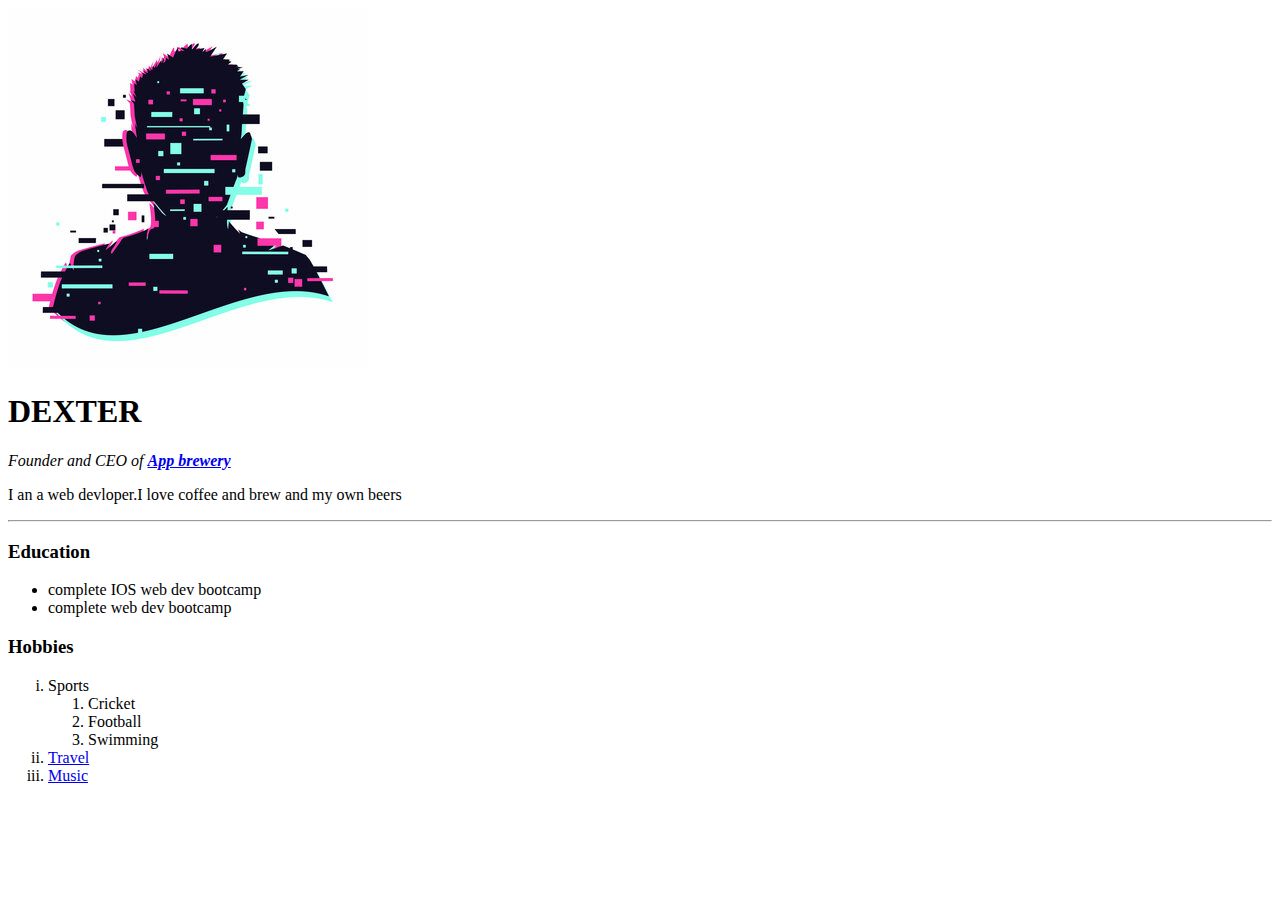
==== index.html @ c635dca8 "final" ====
<!DOCTYPE html>
<html lang="en">

<head>
    <meta charset="UTF-8">
    <meta http-equiv="X-UA-Compatible" content="IE=edge">
    <meta name="viewport" content="width=
    , initial-scale=1.0">
    <title>✘DEXTER✘</title>
</head>

<body>
<img src="./DEX.jpg">
<h1>DEXTER</h1>
<p><em>Founder and CEO of <strong><a href="https://www.appbrewery.co/">App brewery </a></strong></em></p>
<P>I an a web devloper.I love coffee and brew and my own beers</P>
<hr>
<h3>Education</h3> 
<ul>
    <li>complete IOS web dev bootcamp</li>
    <li>complete web dev bootcamp</li>
</ul>
<h3>Hobbies</h3>
<ol type=i>
    <li>Sports</li>
    <ol>
        <li>Cricket</li>
        <li>Football</li>
        <li>Swimming</li>
    </ol>
    <li><a href="https://www.youtube.com/watch?v=bMMBM6g7oTw">Travel</a></li>
    <li><a href="https://www.youtube.com/watch?v=e-ORhEE9VVg&list=RDEMb1vAi4rwXXeDlr7NZ68C_w">Music</a></li>
</ol>
</body>

</html>
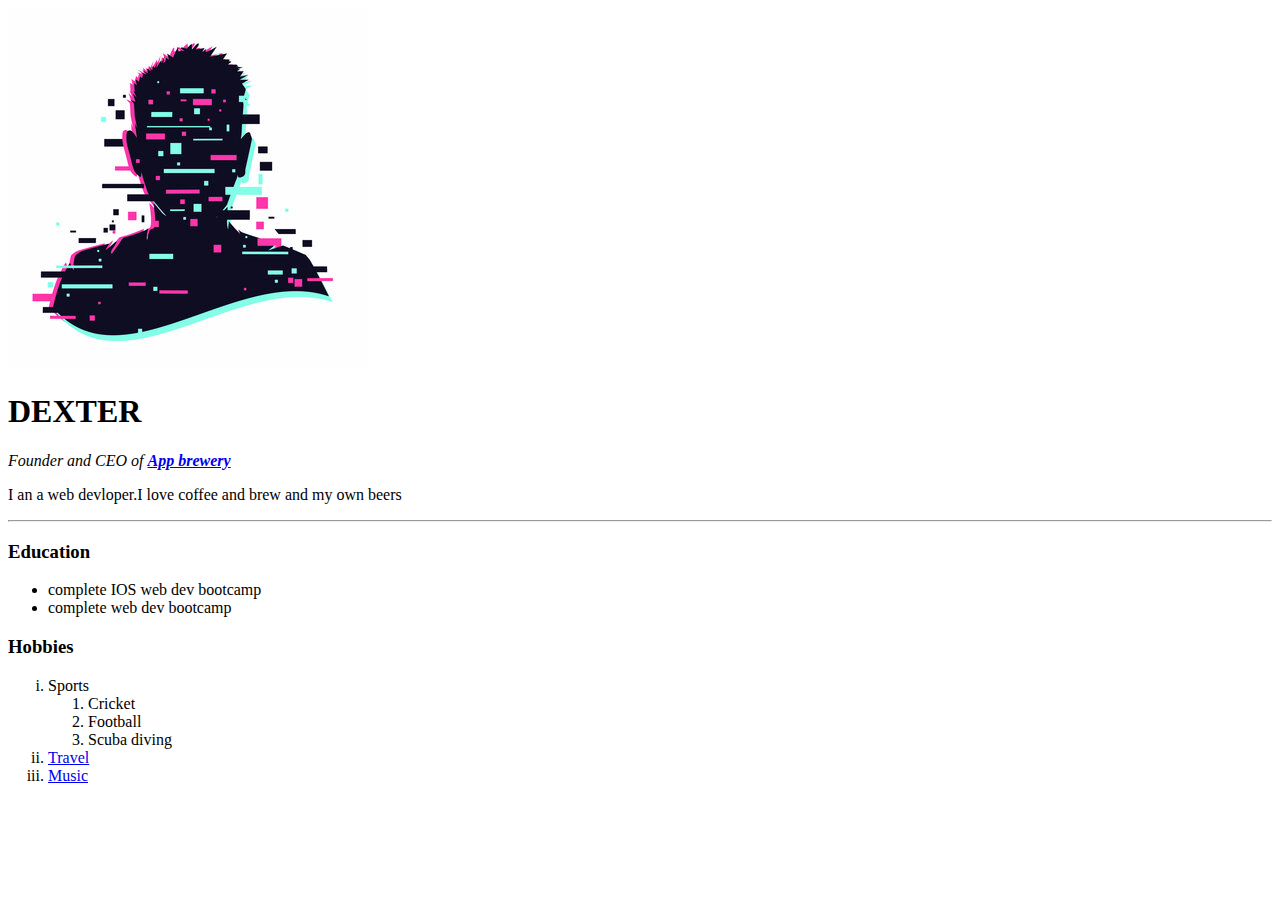
==== commit c5d2d2cf: "final" ====
--- a/index.html
+++ b/index.html
@@ -26,7 +26,7 @@
     <ol>
         <li>Cricket</li>
         <li>Football</li>
-        <li>Swimming</li>
+        <li>Scuba diving</li>
     </ol>
     <li><a href="https://www.youtube.com/watch?v=bMMBM6g7oTw">Travel</a></li>
     <li><a href="https://www.youtube.com/watch?v=e-ORhEE9VVg&list=RDEMb1vAi4rwXXeDlr7NZ68C_w">Music</a></li>
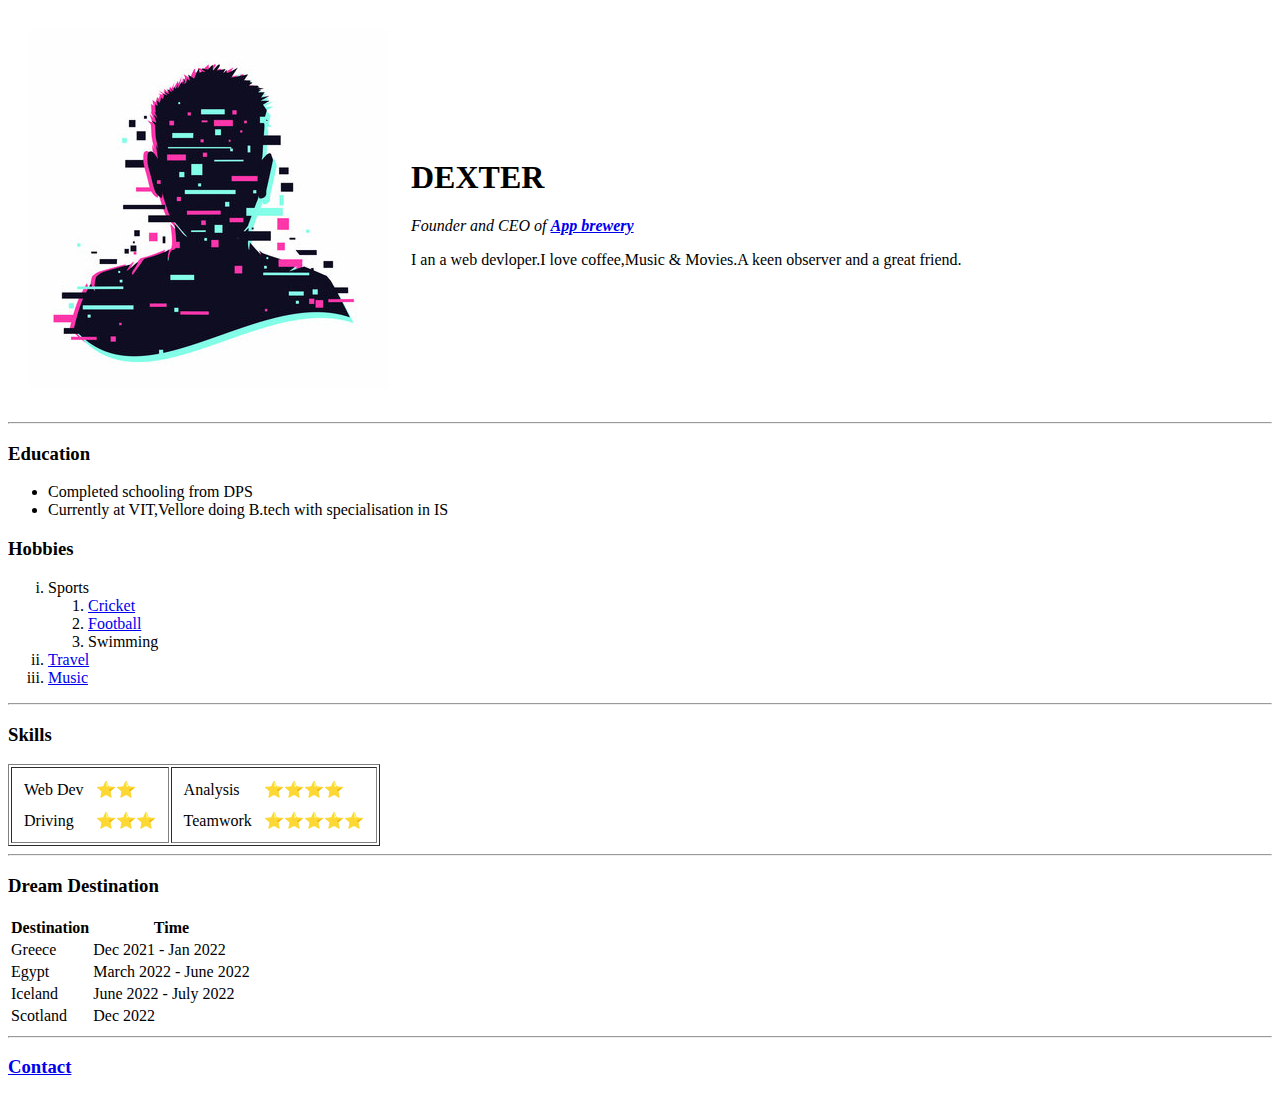
==== commit f21404cf: "https://github.com/sanyam2304/prsnl.git" ====
--- a/index.html
+++ b/index.html
@@ -10,27 +10,96 @@
 </head>
 
 <body>
-<img src="./DEX.jpg">
-<h1>DEXTER</h1>
-<p><em>Founder and CEO of <strong><a href="https://www.appbrewery.co/">App brewery </a></strong></em></p>
-<P>I an a web devloper.I love coffee and brew and my own beers</P>
-<hr>
-<h3>Education</h3> 
-<ul>
-    <li>complete IOS web dev bootcamp</li>
-    <li>complete web dev bootcamp</li>
-</ul>
-<h3>Hobbies</h3>
-<ol type=i>
-    <li>Sports</li>
-    <ol>
-        <li>Cricket</li>
-        <li>Football</li>
-        <li>Scuba diving</li>
+    <table cellspacing=20>
+        <tr>
+            <td><img src="DEX.jpg"></td>
+            <td>
+                <h1>DEXTER</h1>
+                <p><em>Founder and CEO of <strong><a href="https://www.appbrewery.co/">App brewery </a></strong></em>
+                </p>
+                <P>I an a web devloper.I love coffee,Music & Movies.A keen observer and a great friend.</P>
+            </td>
+        </tr>
+    </table>
+
+    <hr>
+    <h3>Education</h3>
+    <ul>
+        <li>Completed schooling from DPS</li>
+        <li>Currently at VIT,Vellore doing B.tech with specialisation in IS</li>
+    </ul>
+    <h3>Hobbies</h3>
+    <ol type=i>
+        <li>Sports</li>
+        <ol>
+            <li><a href="https://www.youtube.com/watch?v=wY6UyatwVTA">Cricket</a></li>
+            <li><a href="https://www.youtube.com/watch?v=5twveLmWhvI">Football</a></li>
+            <li>Swimming</li>
+        </ol>
+        <li><a href="https://www.youtube.com/watch?v=bMMBM6g7oTw">Travel</a></li>
+        <li><a href="https://www.youtube.com/watch?v=e-ORhEE9VVg&list=RDEMb1vAi4rwXXeDlr7NZ68C_w">Music</a></li>
     </ol>
-    <li><a href="https://www.youtube.com/watch?v=bMMBM6g7oTw">Travel</a></li>
-    <li><a href="https://www.youtube.com/watch?v=e-ORhEE9VVg&list=RDEMb1vAi4rwXXeDlr7NZ68C_w">Music</a></li>
-</ol>
+    <hr>
+    <h3>Skills</h3>
+    <table border=1>
+        <tr>
+            <td>
+                <table cellspacing=10>
+                    <tr>
+                        <td>Web Dev</td>
+                        <td>⭐⭐</td>
+                    </tr>
+                    <tr>
+                        <td>Driving</td>
+                        <td>⭐⭐⭐</td>
+                    </tr>
+                </table>
+            </td>
+            <td>
+                <table cellspacing=10>
+                    <tr>
+                        <td>Analysis</td>
+                        <td>⭐⭐⭐⭐</td>
+                    </tr>
+                    <tr>
+                        <td>Teamwork</td>
+                        <td>⭐⭐⭐⭐⭐</td>
+                    </tr>
+                </table>
+            </td>
+        </tr>
+    </table>
+    <hr>
+    <h3>Dream Destination</h3>
+    <table>
+        <thead>
+            <tr>
+                <th>Destination</th>
+                <th>Time</th>
+            </tr>
+        </thead>
+        <tbody>
+            <tr>
+                <td>Greece</td>
+                <td>Dec 2021 - Jan 2022</td>
+            </tr>
+            <tr>
+                <td>Egypt</td>
+                <td>March 2022 - June 2022
+                <td>
+            </tr>
+            <tr>
+                <td>Iceland</td>
+                <td>June 2022 - July 2022</td>
+            </tr>
+            <tr>
+                <td>Scotland</td>
+                <td>Dec 2022</td>
+            </tr>
+        </tbody>
+    </table>
+    <hr>
+    <h3><a href="contact.html">Contact</a></h3>
 </body>
 
 </html>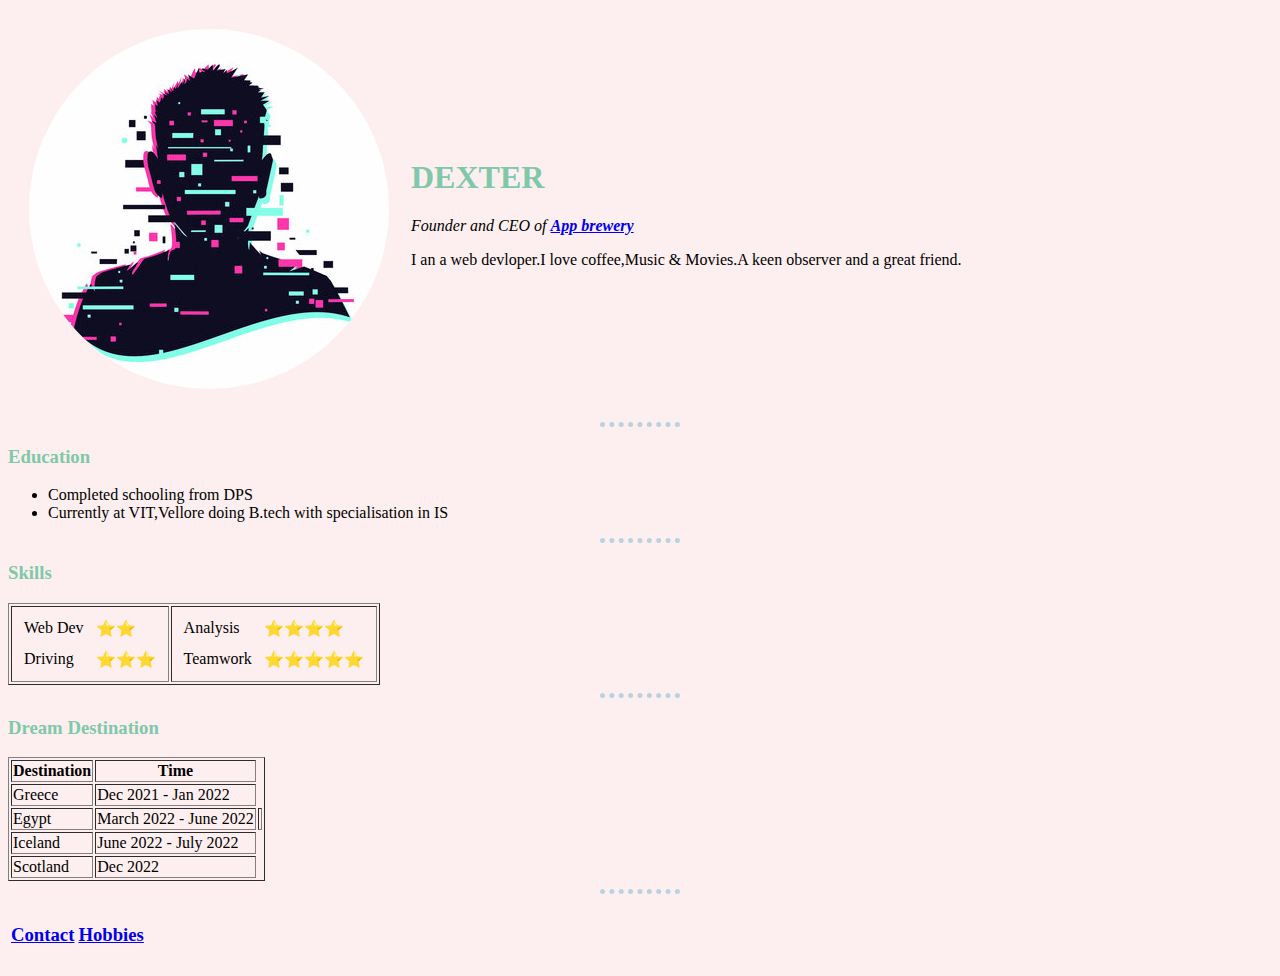
==== commit fa78f78e: "final" ====
--- a/index.html
+++ b/index.html
@@ -7,12 +7,14 @@
     <meta name="viewport" content="width=
     , initial-scale=1.0">
     <title>✘DEXTER✘</title>
+
+    <link rel="stylesheet" href="style.css">
 </head>
 
 <body>
     <table cellspacing=20>
         <tr>
-            <td><img src="DEX.jpg"></td>
+            <td><img src="circle-cropped.png"></td>
             <td>
                 <h1>DEXTER</h1>
                 <p><em>Founder and CEO of <strong><a href="https://www.appbrewery.co/">App brewery </a></strong></em>
@@ -28,17 +30,6 @@
         <li>Completed schooling from DPS</li>
         <li>Currently at VIT,Vellore doing B.tech with specialisation in IS</li>
     </ul>
-    <h3>Hobbies</h3>
-    <ol type=i>
-        <li>Sports</li>
-        <ol>
-            <li><a href="https://www.youtube.com/watch?v=wY6UyatwVTA">Cricket</a></li>
-            <li><a href="https://www.youtube.com/watch?v=5twveLmWhvI">Football</a></li>
-            <li>Swimming</li>
-        </ol>
-        <li><a href="https://www.youtube.com/watch?v=bMMBM6g7oTw">Travel</a></li>
-        <li><a href="https://www.youtube.com/watch?v=e-ORhEE9VVg&list=RDEMb1vAi4rwXXeDlr7NZ68C_w">Music</a></li>
-    </ol>
     <hr>
     <h3>Skills</h3>
     <table border=1>
@@ -71,7 +62,7 @@
     </table>
     <hr>
     <h3>Dream Destination</h3>
-    <table>
+    <table border=1>
         <thead>
             <tr>
                 <th>Destination</th>
@@ -99,7 +90,18 @@
         </tbody>
     </table>
     <hr>
-    <h3><a href="contact.html">Contact</a></h3>
+    <table>
+        <tr>
+            <td>
+                <h3><a href="contact.html">Contact</a></h3>
+            </td>
+            <td>
+                <h3><a href="hobbies.html">Hobbies</a></h3>
+            </td>
+        </tr>
+    </table>
+
+
 </body>
 
 </html>--- a/style.css
+++ b/style.css
@@ -0,0 +1,21 @@
+body {
+  background-color: #fdefef;
+}
+h1 {
+  color: #7fc8a9;
+}
+h2 {
+  color: #7fc8a9;
+}
+h3 {
+  color: #7fc8a9;
+}
+
+
+hr {
+  border-color: rgba(164, 200, 218, 0.753);
+  border-style: dotted none none none;
+  border-width: 5px;
+  height: 0px;
+  width: 80px;
+}
